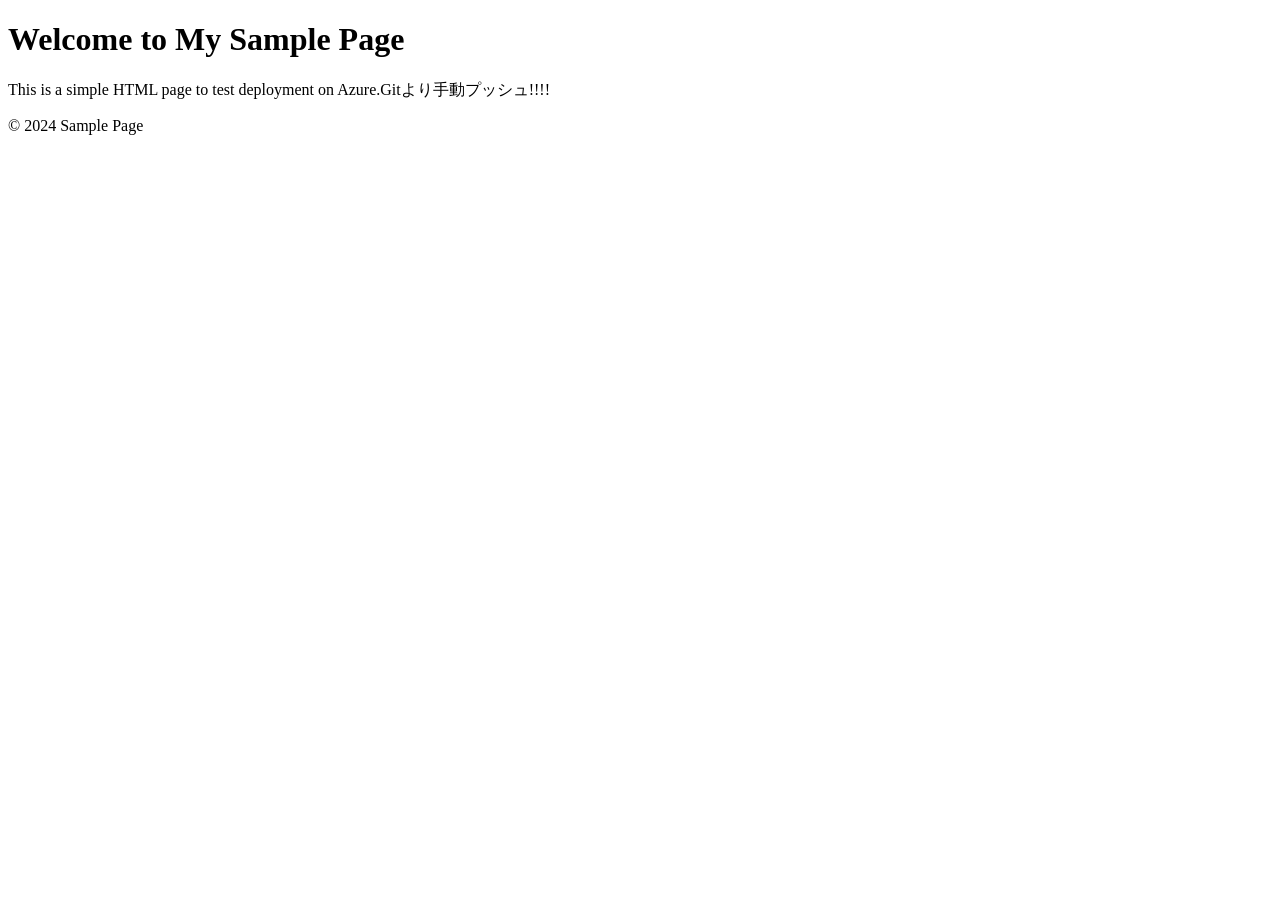
==== templates/index.html @ 78476c25 "templatesフォルダとHTMLファイルをアップロード" ====
<!DOCTYPE html>
<html lang="ja">
<head>
    <meta charset="UTF-8">
    <meta name="viewport" content="width=device-width, initial-scale=1.0">
    <title>Sample Page</title>
    <link rel="stylesheet" href="{{ url_for('static', filename='styles.css') }}">
</head>
<body>
    <header>
        <h1>Welcome to My Sample Page</h1>
    </header>
    <main>
        <p>This is a simple HTML page to test deployment on Azure.Gitより手動プッシュ!!!!</p>
    </main>
    <footer>
        <p>&copy; 2024 Sample Page</p>
    </footer>
</body>
</html>
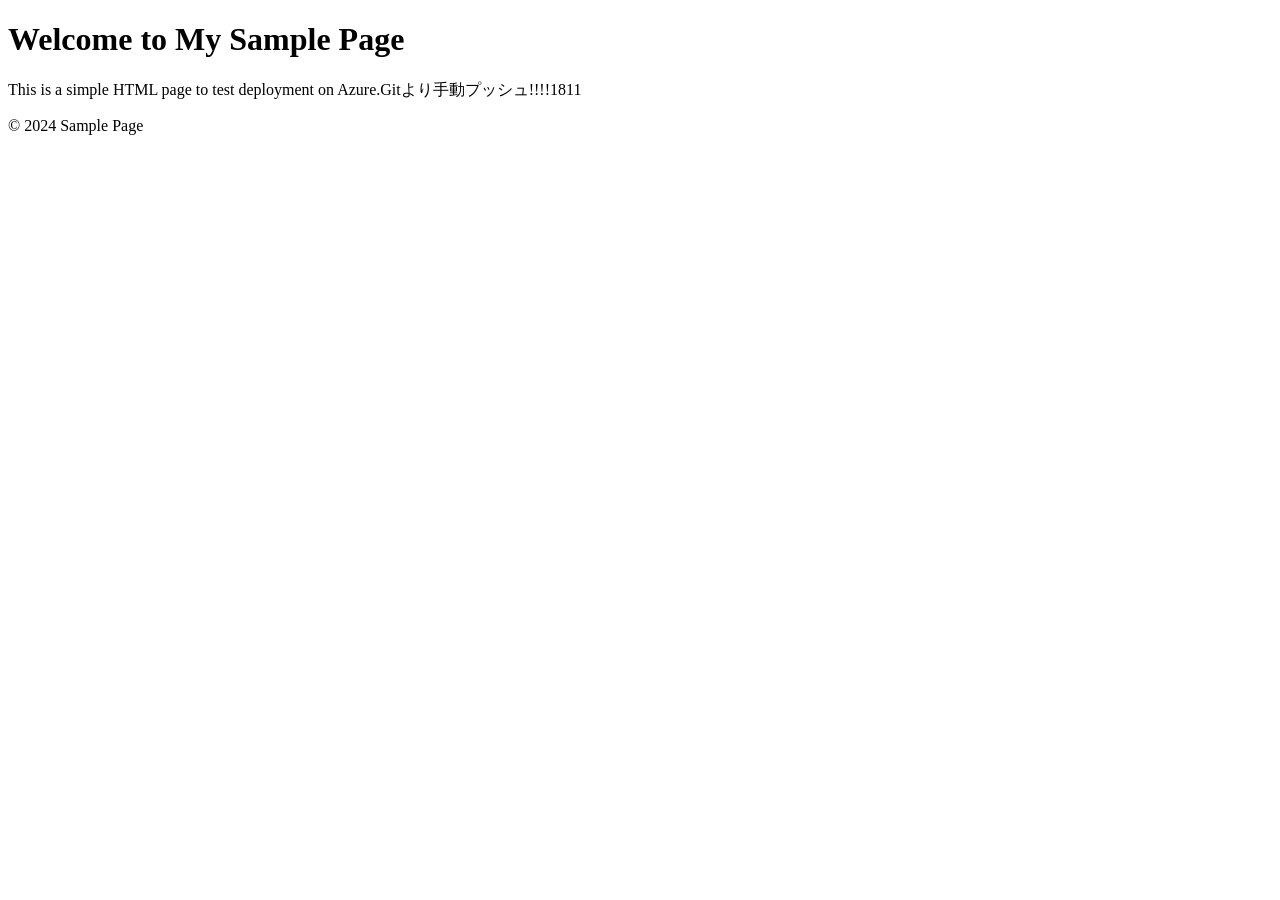
==== commit 2775cb10: "メッセージに1811を追加してみた" ====
--- a/templates/index.html
+++ b/templates/index.html
@@ -1,20 +1,20 @@
-<!DOCTYPE html>
-<html lang="ja">
-<head>
-    <meta charset="UTF-8">
-    <meta name="viewport" content="width=device-width, initial-scale=1.0">
-    <title>Sample Page</title>
-    <link rel="stylesheet" href="{{ url_for('static', filename='styles.css') }}">
-</head>
-<body>
-    <header>
-        <h1>Welcome to My Sample Page</h1>
-    </header>
-    <main>
-        <p>This is a simple HTML page to test deployment on Azure.Gitより手動プッシュ!!!!</p>
-    </main>
-    <footer>
-        <p>&copy; 2024 Sample Page</p>
-    </footer>
-</body>
-</html>
+<!DOCTYPE html>
+<html lang="ja">
+<head>
+    <meta charset="UTF-8">
+    <meta name="viewport" content="width=device-width, initial-scale=1.0">
+    <title>Sample Page</title>
+    <link rel="stylesheet" href="{{ url_for('static', filename='styles.css') }}">
+</head>
+<body>
+    <header>
+        <h1>Welcome to My Sample Page</h1>
+    </header>
+    <main>
+        <p>This is a simple HTML page to test deployment on Azure.Gitより手動プッシュ!!!!1811</p>
+    </main>
+    <footer>
+        <p>&copy; 2024 Sample Page</p>
+    </footer>
+</body>
+</html>
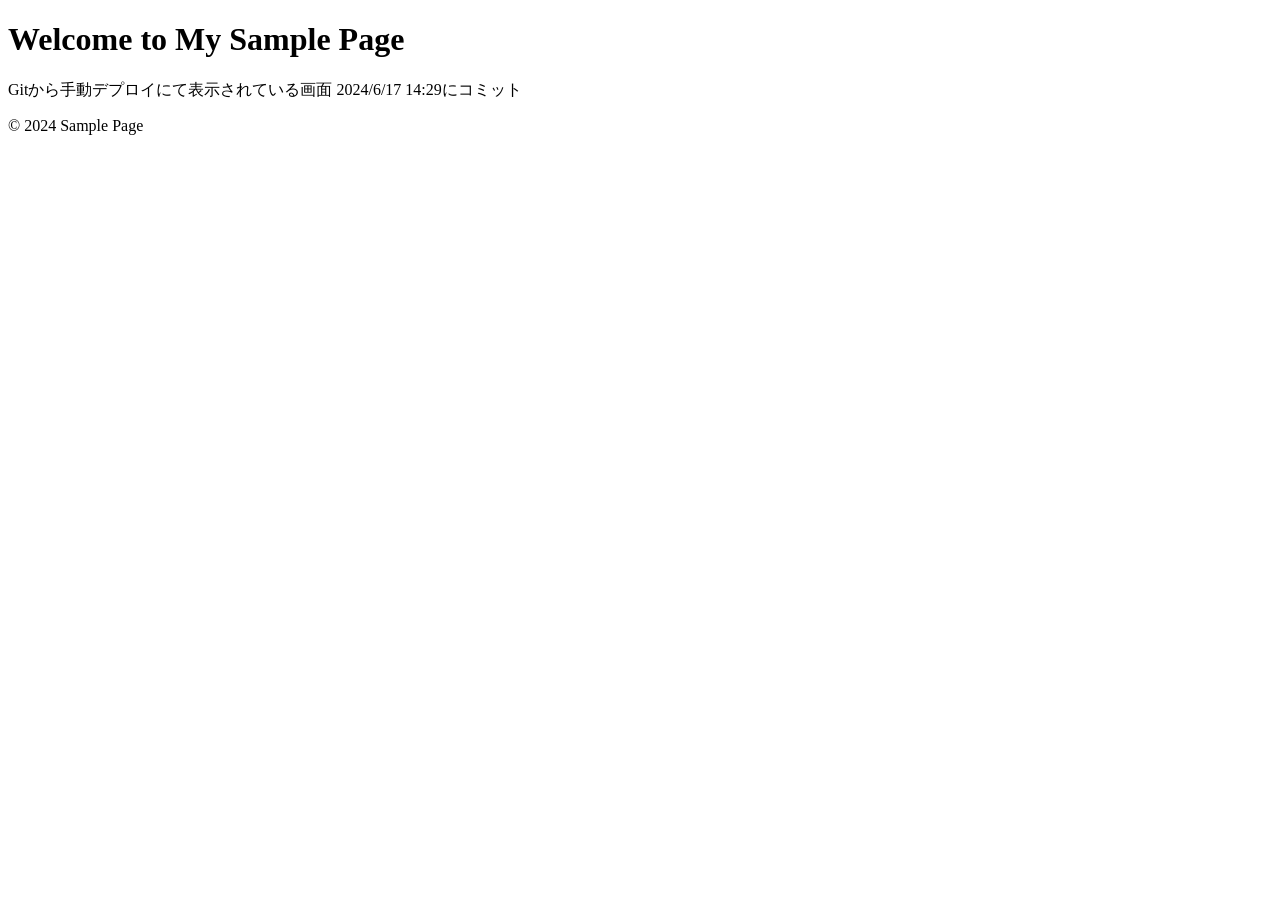
==== commit e01f5226: "テキスト内容変更" ====
--- a/templates/index.html
+++ b/templates/index.html
@@ -11,7 +11,7 @@
         <h1>Welcome to My Sample Page</h1>
     </header>
     <main>
-        <p>This is a simple HTML page to test deployment on Azure.Gitより手動プッシュ!!!!1811</p>
+        <p>Gitから手動デプロイにて表示されている画面 2024/6/17 14:29にコミット</p>
     </main>
     <footer>
         <p>&copy; 2024 Sample Page</p>
